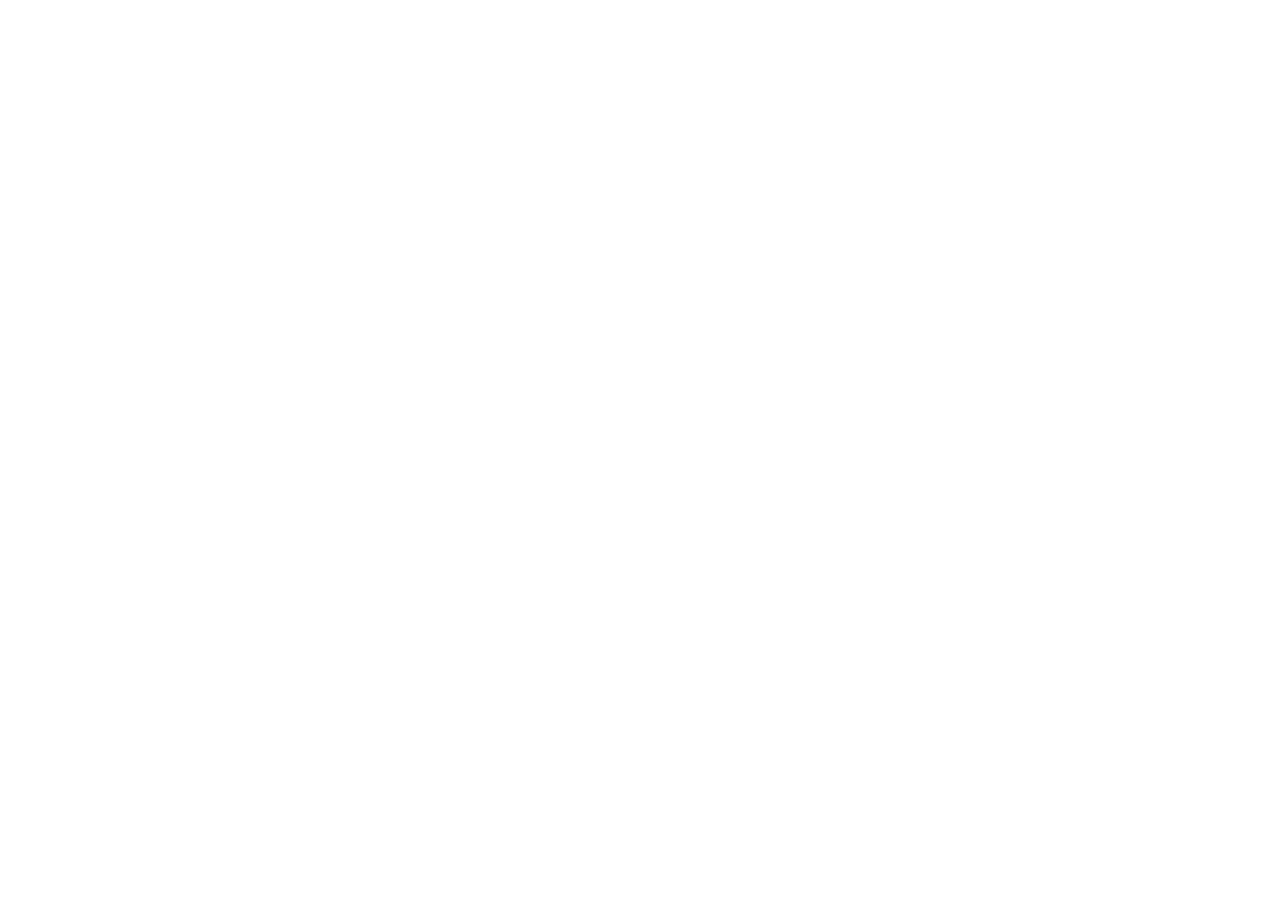
==== JavaScriptHalado2/Peldafeladat/index.html @ 4fbf4ef1 "Hétköznapok száma" ====
<!DOCTYPE html>
<html lang="hu">
<head>
    <meta charset="UTF-8">
    <meta name="viewport" content="width=device-width, initial-scale=1.0">
    <title>Példafeladat</title>
</head>
<body>
    
    <script src="./js/js.js"></script>
</body>
</html>
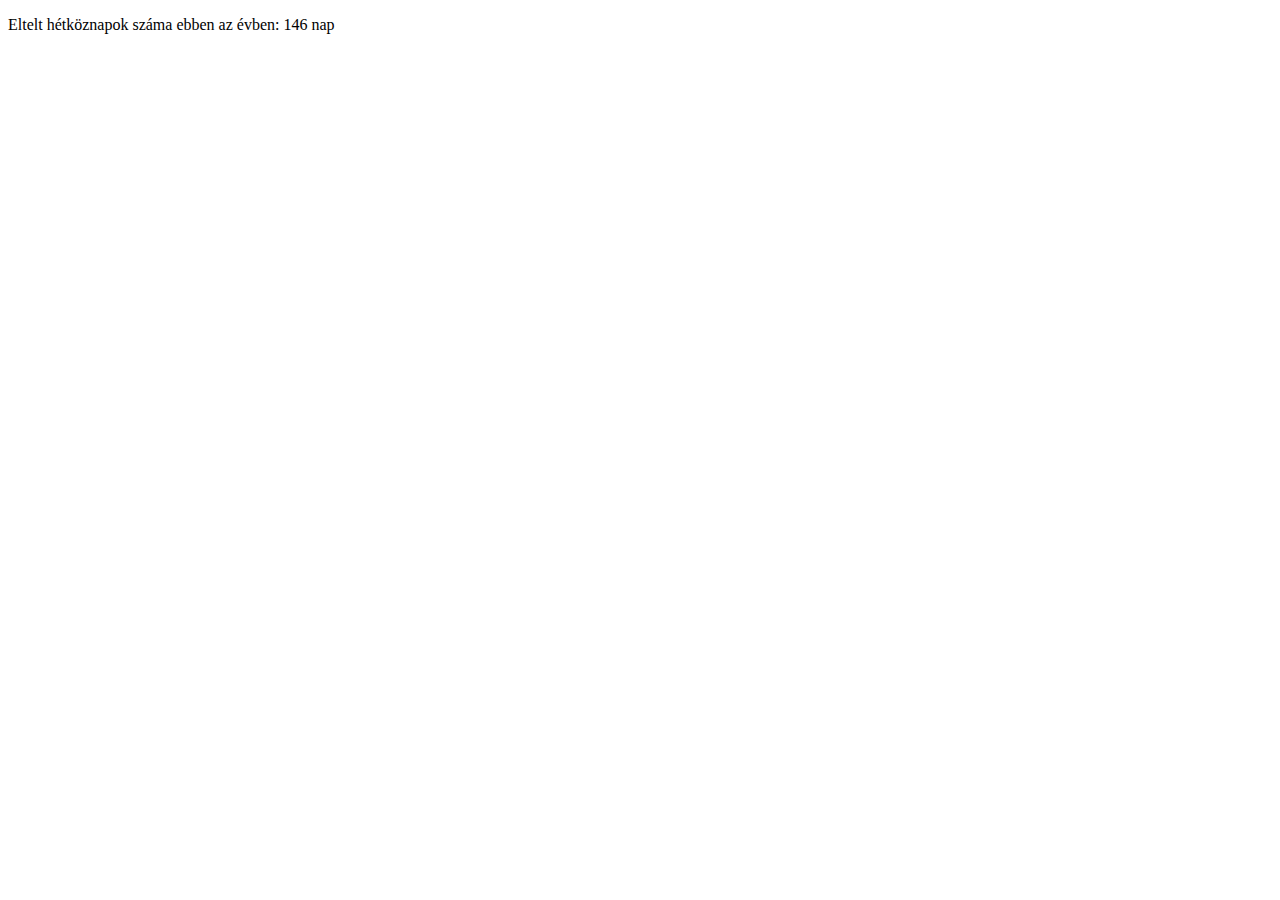
==== commit 3dc338fe: "html megjelenés" ====
--- a/JavaScriptHalado2/Peldafeladat/index.html
+++ b/JavaScriptHalado2/Peldafeladat/index.html
@@ -6,7 +6,9 @@
     <title>Példafeladat</title>
 </head>
 <body>
-    
+    <div>
+    <p>Eltelt hétköznapok száma ebben az évben: <span class="workday"></span> nap</p>
+    </div>
     <script src="./js/js.js"></script>
 </body>
 </html>